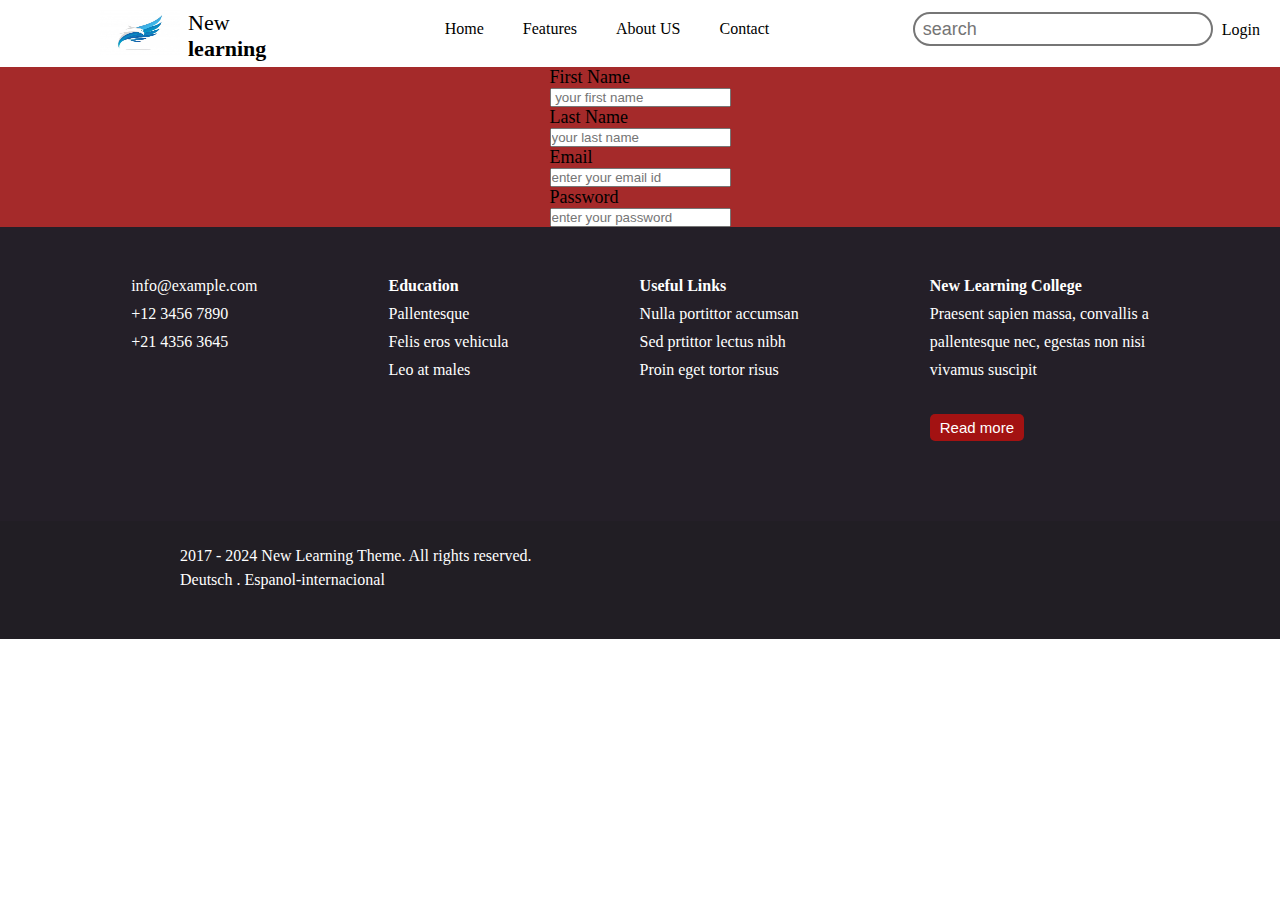
==== contact.html @ cd70c5ae "Login page with pictures" ====
<!DOCTYPE html>
<html lang="en">
<head>
    <meta charset="UTF-8">
    <meta name="viewport" content="width=device-width, initial-scale=1.0">
    <title>Contact</title>
    <link rel="stylesheet" href="contactstyle.css">
</head>
<body>
    <div class="header-container">
        <div class="logo-container">
            <div class="logoo">
            <img class="lg" src="./pic2.jpg" alt="logo">
            </div>
            <div>
            <span class="lgtxt">New</span>
            <p class="txt">learning</p>
            </div>
        </div>
        <div class="list-div">
            <ul>
                <li> <a href="index.html">Home</a></li>
                <li> <a href="feature.html">Features</a></li>
                <li> <a href="aboutus.html">About US</a></li>
                <li> <a href="contact.html">Contact</a></li>
            </ul>
        </div>         
        <div>
            <input  class="input-box" type="text" placeholder="search">
            <span class="lnk-login"><a href="login.html">Login</a></span>

        </div>
    </div>
    <div class="contact-form">
        <div>
        <form>
            <label class="label-txt" for="fname">First Name</label><br>
            <input class="input-txt" type="text" placeholder=" your first name"><br>
            <label class="label-txt" for="lname">Last Name</label><br>
            <input class="input-txt" type="text" placeholder="your last name"><br>
            <label class="label-txt" for="email">Email</label><br>
            <input class="input-txt" type="text" placeholder="enter your email id"><br>
            <label class="label-txt" for="password">Password</label><br>
            <input class="input-txt" type="password" placeholder="enter your password">
        </form>
        </div>

    </div>
    <div class="top-body-container">
        <div class="lst1">
         <ul>
        <li>info@example.com</li>
        <li>+12 3456 7890</li>
        <li>+21 4356 3645</li>
       </ul>
       </div>
       <div class="lst1">
        <ul>
            <li class="lst-title">Education</li>
            <li>Pallentesque</li>
            <li>Felis eros vehicula</li>
            <li>Leo at males</li>
        </ul>
       </div>
       <div class="lst1">
        <ul>
            <li class="lst-title">Useful Links</li>
            <li>Nulla portittor accumsan</li>
            <li>Sed prtittor lectus nibh</li>
            <li>Proin eget tortor risus</li>
        </ul>
       </div>
       <div class="lst1">
        <ul>
            <li class="lst-title">New Learning College</li>
            <li>Praesent sapien massa, convallis a </li>
            <li>pallentesque nec, egestas non nisi</li>
            <li>vivamus suscipit</li>
        </ul>
        <button class="lst-btn">Read more</button>
       </div>
    </div>
    <div class="bottom-body-container">
        <div class="contact-txt">
        <p>2017 - 2024 New Learning Theme. All rights reserved.</p>
        <p>Deutsch . Espanol-internacional</p>
        </div>
    </div>
</body>
</html>
---- contactstyle.css ----
*{
    margin: 0;
    padding: 0;
    
}
/* body{
    overflow-y: hidden;
} */
/* .body::-webkit-scrollbar {
    display: none;
} */
    .header-container{
        display:flex;
        justify-content: space-between;
        
    }
    .logo-container{
        display: flex;
        margin:10px 0 5px 100px;
        
    }
    .logoo{
        margin-right: 8px;
    }
    .lg{
        width: 80px;
        height: 45px;
    }
    .lgtxt{
        font-size: 22px;
        font-family: MS Reference Sans Serif;
    }
    .txt{
        font-weight: bold;
        font-size: 22px;
        font-family: MS Reference Sans Serif;
    }
    
    .list-div li{
        list-style-type: none;
        display: inline;
        margin-left: 35px;
        padding: 0;
        font-family: MS Reference Sans Serif;
    }
    .list-div{
        margin-top: 20px;
    }
     a{
        text-decoration-line: none;
        color: black;
    }
    .input-box{
        margin: 12px 5px 0 0;  
        width: 280px;
        height: 30px;
        border-style: solid;
        border-radius: 30px;
        font-size: 18px;
        padding: 0 8px;
    }
    .lnk-login{
        margin-right: 20px;
    }
    .contact-form{
        background-color: brown;
        display: flex;
        justify-content: center;
    }
    .label-txt{
        font-size: 18px;
        font-family: MS Reference Sans Serif;
    }
    
    .top-body-container{
        background-color: rgb(36, 31, 40);
        display: flex;
        justify-content: space-evenly;

    }
    .lst1{
        margin: 50px 0 80px 0;
    }
    .lst1 li{
        list-style-type: none;
        color: white;
        font-size: 16px;
        
        margin: 0 0 10px 0;
    }
    .lst-title{
        color: white;
        font-weight: bold;
        font-family: MS Reference Sans Serif;
    }
    .lst-btn{
        color: white;
        background-color: rgb(163, 18, 18);
        font-size: 15px;
        padding: 5px 10px;
        border-style: none;
        border-radius: 5px;
        margin-top: 25px;
    }
    .bottom-body-container{
        background-color: rgb(33, 30, 36);
        display: flex;
        
    }
    .contact-txt{
        color: white;
        margin:20px 0 50px 180px;
        
    }
    .contact-txt p {
        margin: 6px 0 0 0;
    }
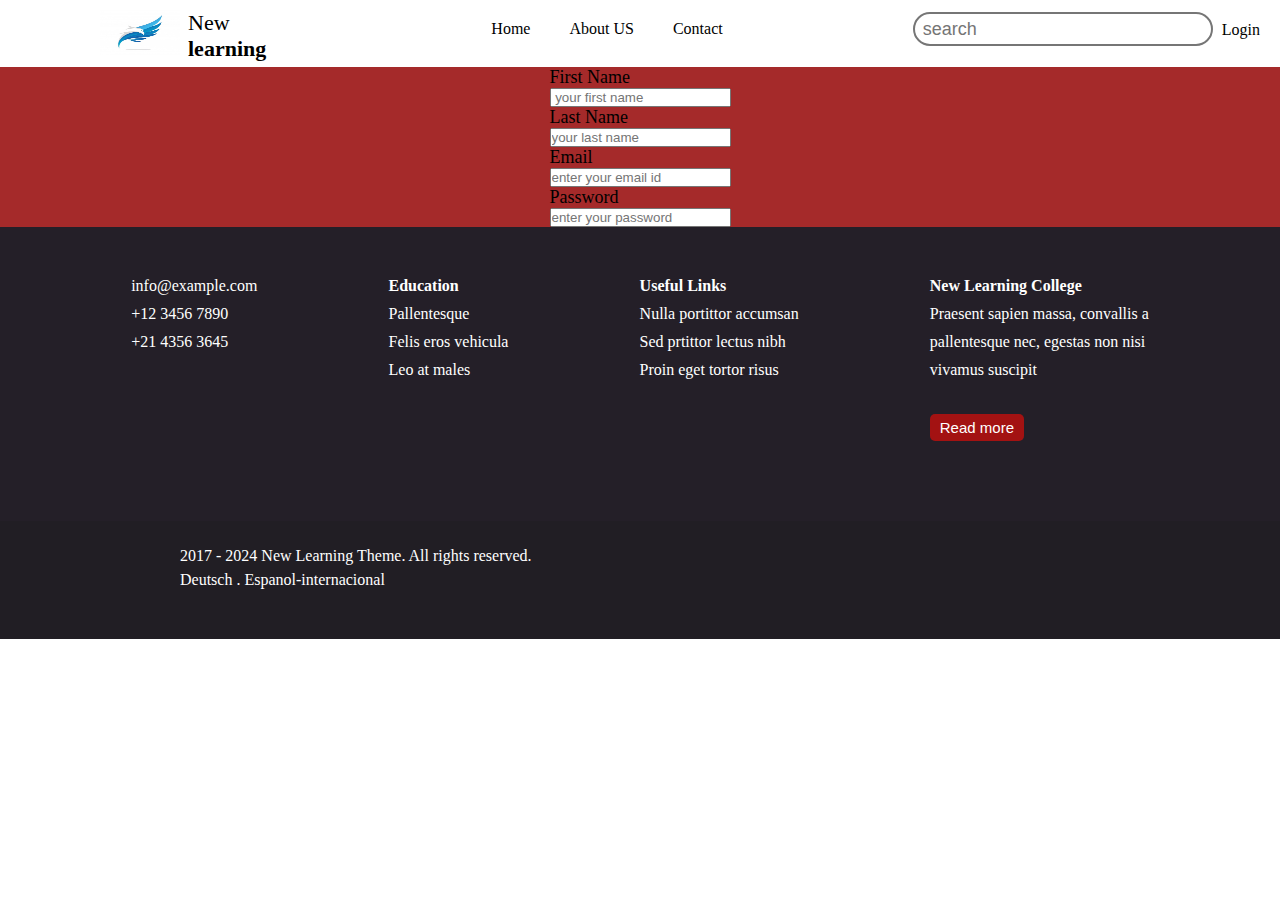
==== commit d2a5bae4: "changed contact html" ====
--- a/contact.html
+++ b/contact.html
@@ -20,7 +20,7 @@
         <div class="list-div">
             <ul>
                 <li> <a href="index.html">Home</a></li>
-                <li> <a href="feature.html">Features</a></li>
+                
                 <li> <a href="aboutus.html">About US</a></li>
                 <li> <a href="contact.html">Contact</a></li>
             </ul>
